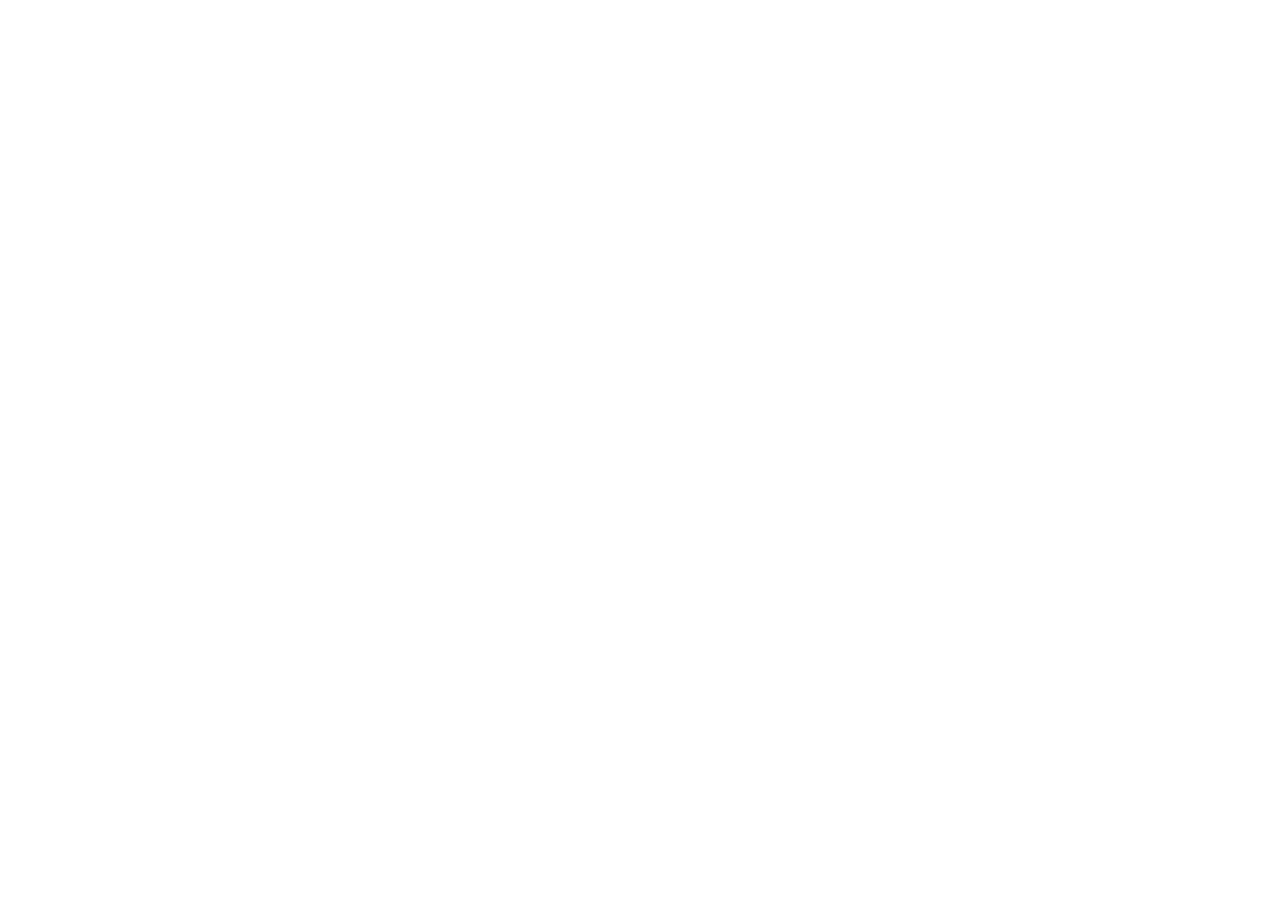
==== assembly-test-01/index.html @ 81d8437c "Build NIRARA Assembly Test 01 from real fragments" ====
<!doctype html>
<html lang="en">
<head>
  <meta charset="utf-8" />
  <meta name="viewport" content="width=device-width, initial-scale=1" />
  <title>NIRARA — Assembly Test 01</title>
  <link rel="stylesheet" href="./styles.css" />
</head>
<body>
  <main class="scene" aria-label="NIRARA assembly test 01 made from real public-domain and CC0 image fragments">
    <div class="base-materials" aria-hidden="true">
      <img class="base concrete" src="https://cdn.polyhaven.com/asset_img/primary/cracked_concrete.png?height=760&quality=95&v=bd50940c" alt="" />
      <img class="base cloth" src="https://upload.wikimedia.org/wikipedia/commons/1/13/ClothPack02.jpg" alt="" />
      <img class="base ruin" src="https://dl.polyhaven.org/file/ph-assets/HDRIs/extra/Backplates/roofless_ruins/jpg_pretty/IMG_0468.jpg" alt="" />
      <img class="base gravel" src="https://upload.wikimedia.org/wikipedia/commons/c/c6/Gray_Gravel_Rock_Texture_by_Photos_Public_Domain.jpg" alt="" />
    </div>

    <section class="dark-field" aria-hidden="true">
      <div class="mass mass-a"><img src="https://dl.polyhaven.org/file/ph-assets/HDRIs/extra/Backplates/roofless_ruins/jpg_pretty/IMG_0468.jpg" alt="" /></div>
      <div class="mass mass-b"><img src="https://upload.wikimedia.org/wikipedia/commons/d/df/Cracked_color_surface.jpg" alt="" /></div>
      <div class="mass mass-c"><img src="https://cdn.polyhaven.com/asset_img/primary/cracked_concrete.png?height=760&quality=95&v=bd50940c" alt="" /></div>
      <div class="mass mass-d"><img src="https://upload.wikimedia.org/wikipedia/commons/1/13/ClothPack02.jpg" alt="" /></div>
    </section>

    <section class="witness-field" aria-hidden="true">
      <div class="witness w1"><img src="https://upload.wikimedia.org/wikipedia/commons/1/17/China_doll_heads%2C_1750-1870_-_Fairbanks_Museum_and_Planetarium_-_DSC04299.JPG" alt="" /></div>
      <div class="witness w2"><img src="https://upload.wikimedia.org/wikipedia/commons/1/17/China_doll_heads%2C_1750-1870_-_Fairbanks_Museum_and_Planetarium_-_DSC04299.JPG" alt="" /></div>
      <div class="witness w3"><img src="https://upload.wikimedia.org/wikipedia/commons/1/17/China_doll_heads%2C_1750-1870_-_Fairbanks_Museum_and_Planetarium_-_DSC04299.JPG" alt="" /></div>
      <div class="witness w4"><img src="https://upload.wikimedia.org/wikipedia/commons/1/17/China_doll_heads%2C_1750-1870_-_Fairbanks_Museum_and_Planetarium_-_DSC04299.JPG" alt="" /></div>
      <div class="witness w5"><img src="https://upload.wikimedia.org/wikipedia/commons/1/17/China_doll_heads%2C_1750-1870_-_Fairbanks_Museum_and_Planetarium_-_DSC04299.JPG" alt="" /></div>
    </section>

    <section class="centre" aria-hidden="true">
      <img class="centre-frag cf1" src="https://upload.wikimedia.org/wikipedia/commons/1/13/ClothPack02.jpg" alt="" />
      <img class="centre-frag cf2" src="https://cdn.polyhaven.com/asset_img/primary/cracked_concrete.png?height=760&quality=95&v=bd50940c" alt="" />
      <img class="centre-frag cf3" src="https://upload.wikimedia.org/wikipedia/commons/c/c6/Gray_Gravel_Rock_Texture_by_Photos_Public_Domain.jpg" alt="" />
      <img class="centre-frag cf4" src="https://upload.wikimedia.org/wikipedia/commons/6/6e/Cloth_texture.jpg" alt="" />
      <span class="centre-shadow"></span>
    </section>

    <section class="cry-zone" aria-hidden="true">
      <div class="cry"><img src="https://collectionapi.metmuseum.org/api/collection/v1/iiif/207763/420149/main-image" alt="" /></div>
      <img class="cry-stain" src="https://upload.wikimedia.org/wikipedia/commons/e/e4/View_of_handyman_drip_art_wall_painting_closeup_on_section.JPG" alt="" />
    </section>

    <section class="colour-contamination" aria-hidden="true">
      <img class="paint p1" src="https://upload.wikimedia.org/wikipedia/commons/e/e4/View_of_handyman_drip_art_wall_painting_closeup_on_section.JPG" alt="" />
      <img class="paint p2" src="https://upload.wikimedia.org/wikipedia/commons/d/df/Cracked_color_surface.jpg" alt="" />
    </section>

    <div class="veil" aria-hidden="true"></div>
  </main>
</body>
</html>
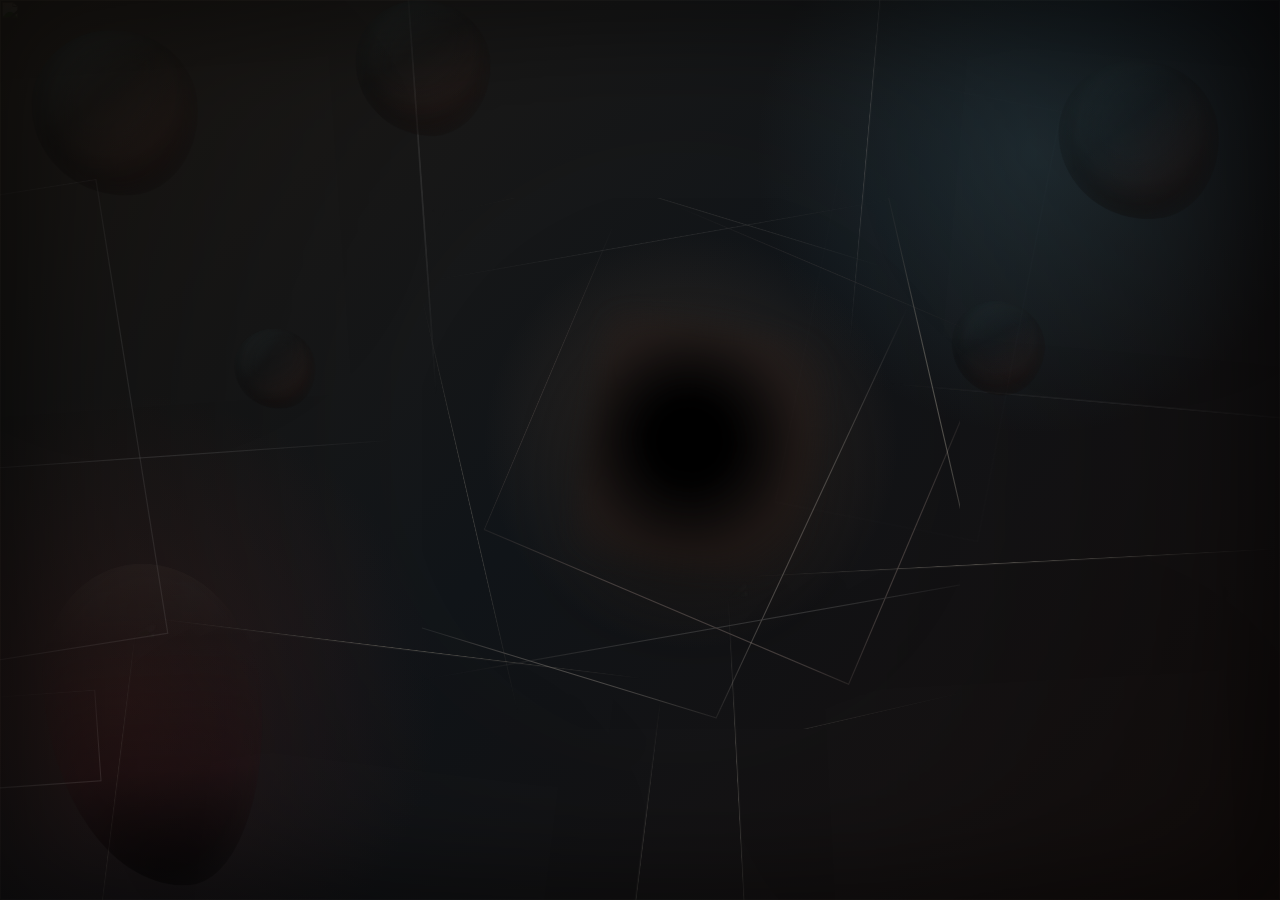
==== commit 0fc055db: "Add real folded-cloth fragment to NIRARA centre" ====
--- a/assembly-test-01/index.html
+++ b/assembly-test-01/index.html
@@ -34,7 +34,7 @@
       <img class="centre-frag cf1" src="https://upload.wikimedia.org/wikipedia/commons/1/13/ClothPack02.jpg" alt="" />
       <img class="centre-frag cf2" src="https://cdn.polyhaven.com/asset_img/primary/cracked_concrete.png?height=760&quality=95&v=bd50940c" alt="" />
       <img class="centre-frag cf3" src="https://upload.wikimedia.org/wikipedia/commons/c/c6/Gray_Gravel_Rock_Texture_by_Photos_Public_Domain.jpg" alt="" />
-      <img class="centre-frag cf4" src="https://upload.wikimedia.org/wikipedia/commons/6/6e/Cloth_texture.jpg" alt="" />
+      <img class="centre-frag cf4" src="https://upload.wikimedia.org/wikipedia/commons/6/6e/Cloth_texture.jpg" alt="" />\n      <div class="centre-frag cf5"><img src="https://upload.wikimedia.org/wikipedia/commons/1/17/China_doll_heads%2C_1750-1870_-_Fairbanks_Museum_and_Planetarium_-_DSC04299.JPG" alt="" /></div>
       <span class="centre-shadow"></span>
     </section>
 
--- a/assembly-test-01/styles.css
+++ b/assembly-test-01/styles.css
@@ -0,0 +1,280 @@
+*{box-sizing:border-box}
+html,body{margin:0;width:100%;height:100%;background:#0d0c0b}
+body{overflow:hidden}
+.scene{
+  position:relative;
+  width:100vw;height:100svh;overflow:hidden;isolation:isolate;
+  background:
+    radial-gradient(circle at 54% 49%,rgba(126,94,70,.34),transparent 25%),
+    radial-gradient(circle at 81% 17%,rgba(66,100,112,.34),transparent 22%),
+    radial-gradient(circle at 10% 78%,rgba(117,50,42,.28),transparent 23%),
+    linear-gradient(138deg,#211c17 0%,#111519 49%,#18100e 100%);
+}
+.base-materials,.dark-field,.witness-field,.centre,.cry-zone,.colour-contamination{position:absolute;inset:0}
+.base{position:absolute;width:100%;height:100%;object-fit:cover;pointer-events:none}
+.base.concrete{opacity:.24;mix-blend-mode:soft-light;filter:contrast(1.25) sepia(.18) brightness(1.05)}
+.base.cloth{opacity:.10;mix-blend-mode:screen;filter:contrast(1.45) sepia(.3);transform:scale(1.15) rotate(-4deg)}
+.base.ruin{opacity:.12;mix-blend-mode:soft-light;filter:saturate(.65) contrast(1.28) brightness(.88);transform:scale(1.10)}
+.base.gravel{opacity:.08;mix-blend-mode:overlay;filter:contrast(1.35);transform:scale(1.13)}
+
+.mass{position:absolute;overflow:hidden;filter:drop-shadow(0 25px 48px rgba(0,0,0,.52))}
+.mass img{width:100%;height:100%;object-fit:cover}
+.mass-a{left:-5%;top:2%;width:38%;height:49%;clip-path:polygon(4% 5%,86% 0,100% 28%,83% 54%,95% 100%,13% 91%,0 58%)}
+.mass-a img{object-position:15% 48%;filter:brightness(.62) saturate(.77) contrast(1.25) hue-rotate(5deg)}
+.mass-b{right:-4%;top:0;width:37%;height:46%;clip-path:polygon(15% 0,100% 8%,95% 75%,62% 92%,9% 100%,0 34%)}
+.mass-b img{object-position:65% 43%;filter:brightness(.52) saturate(.78) contrast(1.33) hue-rotate(338deg)}
+.mass-c{right:3%;bottom:-5%;width:40%;height:43%;clip-path:polygon(14% 5%,100% 0,92% 83%,70% 100%,0 85%,6% 30%)}
+.mass-c img{object-position:70% 58%;filter:brightness(.54) saturate(.72) contrast(1.38) sepia(.24)}
+.mass-d{left:15%;bottom:-7%;width:37%;height:36%;clip-path:polygon(0 12%,68% 0,100% 36%,89% 100%,12% 91%)}
+.mass-d img{object-position:40% 66%;filter:brightness(.53) contrast(1.5) sepia(.26)}
+
+.witness{
+  position:absolute;overflow:hidden;
+  width:clamp(92px,12vw,178px);aspect-ratio:1;
+  filter:drop-shadow(0 14px 24px rgba(0,0,0,.72));
+}
+.witness img{
+  position:absolute;
+  width:600%;height:auto;max-width:none;
+  filter:saturate(.65) contrast(1.23) brightness(.88) sepia(.10);
+}
+.w1{left:4%;top:5%;clip-path:polygon(14% 0,88% 4%,100% 78%,60% 100%,3% 82%,0 22%)}
+.w1 img{left:-58%;top:-16%}
+.w2{left:26%;top:0;transform:scale(.9) rotate(2deg);clip-path:polygon(8% 0,90% 0,100% 84%,46% 100%,0 73%)}
+.w2 img{left:-280%;top:-10%}
+.w3{right:7%;top:8%;transform:scale(1.03) rotate(-3deg);clip-path:polygon(10% 5%,83% 0,100% 35%,89% 100%,8% 91%,0 36%)}
+.w3 img{left:-463%;top:-102%}
+.w4{right:21%;top:31%;width:clamp(72px,8vw,120px);transform:rotate(4deg);clip-path:polygon(14% 0,100% 8%,90% 86%,19% 100%,0 45%)}
+.w4 img{left:-274%;top:-238%}
+.w5{left:19%;top:34%;width:clamp(66px,7vw,106px);transform:rotate(-5deg);clip-path:polygon(4% 7%,90% 0,100% 74%,64% 100%,0 84%)}
+.w5 img{left:-367%;top:-282%}
+.witness::after{
+  content:"";position:absolute;inset:0;
+  background:
+    radial-gradient(circle at 50% 40%,transparent 0 36%,rgba(12,11,10,.08) 58%,rgba(3,3,3,.62) 100%),
+    linear-gradient(160deg,rgba(167,194,195,.08),transparent 44%,rgba(135,57,49,.12));
+  mix-blend-mode:multiply;
+}
+
+.centre{
+  position:absolute;left:34%;top:24%;width:39%;height:55%;
+  filter:drop-shadow(0 35px 55px rgba(0,0,0,.72));
+}
+.centre-frag{position:absolute;object-fit:cover}
+.cf1{
+  left:-3%;top:8%;width:76%;height:84%;
+  transform:rotate(9deg) skewX(-6deg);
+  filter:brightness(.68) contrast(1.48) sepia(.24) hue-rotate(350deg);
+  mix-blend-mode:screen;opacity:.74;
+  clip-path:polygon(5% 8%,73% 0,100% 31%,74% 100%,18% 91%,0 48%);
+}
+.cf2{
+  left:20%;top:0;width:75%;height:91%;
+  transform:rotate(-7deg) scale(1.05);
+  filter:brightness(.62) saturate(.75) contrast(1.48) sepia(.29);
+  mix-blend-mode:overlay;opacity:.9;
+  clip-path:polygon(14% 0,92% 8%,100% 67%,54% 100%,0 78%,8% 24%);
+}
+.cf3{
+  left:28%;top:22%;width:68%;height:68%;
+  transform:rotate(15deg);
+  filter:brightness(.48) contrast(1.48) sepia(.42) hue-rotate(327deg);
+  mix-blend-mode:screen;opacity:.77;
+  clip-path:polygon(0 22%,48% 0,100% 19%,82% 88%,29% 100%,6% 69%);
+}
+.cf4{
+  left:2%;top:17%;width:90%;height:73%;
+  transform:rotate(-4deg) scale(1.05);
+  filter:brightness(.50) contrast(1.55) saturate(.7) hue-rotate(154deg);
+  mix-blend-mode:multiply;opacity:.58;
+  clip-path:polygon(10% 4%,80% 0,100% 44%,73% 100%,5% 88%,0 32%);
+}
+.centre-shadow{
+  position:absolute;left:29%;top:21%;width:39%;height:50%;
+  background:
+    radial-gradient(ellipse at 43% 47%,rgba(0,0,0,.95) 0 25%,rgba(18,11,10,.78) 43%,rgba(39,28,24,.25) 68%,transparent 100%);
+  transform:rotate(9deg);filter:blur(5px);mix-blend-mode:multiply;
+}
+.centre::after{
+  content:"";position:absolute;left:8%;top:9%;width:81%;height:82%;
+  border:1px solid rgba(232,205,170,.08);
+  clip-path:polygon(7% 10%,71% 0,100% 38%,76% 100%,16% 89%,0 47%);
+  box-shadow:inset 18px -12px 55px rgba(170,78,55,.11),0 0 38px rgba(126,163,166,.08);
+}
+
+.cry{
+  position:absolute;left:3.5%;bottom:1.5%;width:17%;height:36%;overflow:hidden;
+  clip-path:polygon(19% 0,82% 0,100% 79%,76% 100%,4% 91%,0 24%);
+  filter:drop-shadow(0 16px 28px rgba(0,0,0,.8));
+}
+.cry img{
+  width:100%;height:100%;object-fit:cover;object-position:51% 24%;transform:scale(1.12);
+  filter:saturate(.78) contrast(1.22) brightness(.84) sepia(.22) hue-rotate(340deg);
+}
+.cry::after{
+  content:"";position:absolute;inset:0;
+  background:linear-gradient(180deg,rgba(225,206,179,.05),transparent 24%,rgba(74,18,25,.18) 64%,rgba(0,0,0,.54) 100%);
+  mix-blend-mode:multiply;
+}
+.cry-stain{
+  position:absolute;left:-2%;bottom:-8%;width:32%;height:32%;
+  object-fit:cover;object-position:59% 57%;
+  filter:saturate(1.2) contrast(1.22) brightness(.82);
+  mix-blend-mode:screen;opacity:.28;transform:rotate(-4deg);
+  clip-path:polygon(0 8%,92% 0,100% 61%,64% 100%,0 87%);
+}
+
+.paint{position:absolute;object-fit:cover;pointer-events:none}
+.p1{
+  left:-3%;top:23%;width:39%;height:67%;object-position:21% 45%;
+  opacity:.20;mix-blend-mode:screen;
+  filter:saturate(1.05) brightness(.83) contrast(1.08);
+  transform:rotate(-3deg);
+  clip-path:polygon(0 7%,79% 0,100% 26%,87% 78%,24% 100%,0 83%);
+}
+.p2{
+  right:-2%;top:17%;width:38%;height:66%;object-position:50% 45%;
+  opacity:.28;mix-blend-mode:overlay;
+  filter:saturate(.95) contrast(1.25) brightness(.78);
+  transform:rotate(5deg);
+  clip-path:polygon(21% 0,100% 4%,100% 100%,0 88%,7% 27%);
+}
+
+.veil{
+  position:absolute;inset:0;z-index:40;pointer-events:none;
+  background:
+    radial-gradient(circle at 8% 84%,rgba(176,93,65,.12),transparent 15%),
+    radial-gradient(circle at 53% 49%,transparent 0 22%,rgba(0,0,0,.07) 47%,rgba(0,0,0,.24) 83%),
+    linear-gradient(90deg,rgba(5,9,11,.14),transparent 31%,transparent 68%,rgba(17,7,5,.15));
+  box-shadow:inset 0 0 95px 24px rgba(0,0,0,.42);
+  mix-blend-mode:multiply;
+}
+
+@media(max-width:760px){
+  .witness{width:22vw}.w1{left:1%}.w2{left:30%}.w3{right:1%}
+  .w4{right:10%;top:35%;width:15vw}.w5{left:19%;top:39%;width:14vw}
+  .centre{left:26%;top:30%;width:55%;height:43%}
+  .cry{width:25%;height:30%}
+  .mass-a{width:48%}.mass-b{width:46%}.mass-c{width:48%}.mass-d{width:46%}
+}
+
+/* PASS 03 — DESTROY SOURCE BOUNDARIES */
+.mass{
+  clip-path:none!important;
+  -webkit-mask-image:radial-gradient(ellipse at 50% 48%,#000 0 52%,rgba(0,0,0,.92) 61%,rgba(0,0,0,.35) 76%,transparent 92%);
+  mask-image:radial-gradient(ellipse at 50% 48%,#000 0 52%,rgba(0,0,0,.92) 61%,rgba(0,0,0,.35) 76%,transparent 92%);
+}
+.mass-a{transform:rotate(-4deg) scale(1.16);left:-8%;top:-2%}
+.mass-b{transform:rotate(5deg) scale(1.13);right:-7%;top:-4%}
+.mass-c{transform:rotate(-3deg) scale(1.12);right:0;bottom:-8%}
+.mass-d{transform:rotate(7deg) scale(1.12);left:11%;bottom:-10%}
+
+.witness{
+  clip-path:none!important;
+  border-radius:48% 52% 43% 57% / 45% 48% 52% 55%;
+  -webkit-mask-image:radial-gradient(ellipse at 50% 45%,#000 0 45%,rgba(0,0,0,.9) 58%,rgba(0,0,0,.25) 76%,transparent 91%);
+  mask-image:radial-gradient(ellipse at 50% 45%,#000 0 45%,rgba(0,0,0,.9) 58%,rgba(0,0,0,.25) 76%,transparent 91%);
+}
+.witness::before{
+  content:"";position:absolute;inset:-18%;z-index:2;pointer-events:none;
+  background-image:url("https://cdn.polyhaven.com/asset_img/primary/cracked_concrete.png?height=760&quality=95&v=bd50940c");
+  background-size:cover;
+  opacity:.26;
+  mix-blend-mode:multiply;
+  filter:contrast(1.4) sepia(.2);
+}
+.witness::after{
+  z-index:3;
+  background:
+    radial-gradient(circle at 50% 39%,transparent 0 27%,rgba(14,12,10,.08) 46%,rgba(5,5,5,.74) 88%),
+    linear-gradient(145deg,rgba(71,113,121,.16),transparent 41%,rgba(136,64,47,.19));
+  mix-blend-mode:multiply;
+}
+.w1{left:3%;top:4%;transform:rotate(-4deg) scale(1.08)}
+.w2{left:27%;top:-1%;transform:rotate(3deg) scale(.88)}
+.w3{right:5%;top:7%;transform:rotate(-5deg) scale(1.04)}
+.w4{right:18%;top:33%;transform:rotate(8deg) scale(.92)}
+.w5{left:18%;top:36%;transform:rotate(-8deg) scale(.9)}
+
+.centre{
+  left:33%;top:22%;width:42%;height:59%;
+  -webkit-mask-image:radial-gradient(ellipse at 51% 51%,#000 0 51%,rgba(0,0,0,.95) 61%,rgba(0,0,0,.32) 79%,transparent 96%);
+  mask-image:radial-gradient(ellipse at 51% 51%,#000 0 51%,rgba(0,0,0,.95) 61%,rgba(0,0,0,.32) 79%,transparent 96%);
+}
+.centre-frag{clip-path:none!important}
+.cf1{
+  left:-8%;top:5%;width:88%;height:90%;
+  transform:rotate(17deg) skewX(-8deg) scale(1.12);
+  opacity:.62;
+  -webkit-mask-image:radial-gradient(ellipse at 46% 54%,#000 0 44%,transparent 83%);
+  mask-image:radial-gradient(ellipse at 46% 54%,#000 0 44%,transparent 83%);
+}
+.cf2{
+  left:12%;top:-3%;width:90%;height:100%;
+  transform:rotate(-13deg) scale(1.10);
+  opacity:.87;
+  -webkit-mask-image:radial-gradient(ellipse at 51% 48%,#000 0 48%,transparent 88%);
+  mask-image:radial-gradient(ellipse at 51% 48%,#000 0 48%,transparent 88%);
+}
+.cf3{
+  left:22%;top:16%;width:82%;height:80%;
+  transform:rotate(23deg) scale(1.10);
+  opacity:.69;
+  -webkit-mask-image:radial-gradient(ellipse at 47% 52%,#000 0 46%,transparent 85%);
+  mask-image:radial-gradient(ellipse at 47% 52%,#000 0 46%,transparent 85%);
+}
+.cf4{
+  left:-3%;top:12%;width:101%;height:82%;
+  transform:rotate(-10deg) scale(1.10);
+  opacity:.54;
+  -webkit-mask-image:radial-gradient(ellipse at 56% 48%,#000 0 48%,transparent 88%);
+  mask-image:radial-gradient(ellipse at 56% 48%,#000 0 48%,transparent 88%);
+}
+.centre-shadow{
+  left:31%;top:24%;width:42%;height:46%;
+  filter:blur(11px);
+  background:radial-gradient(ellipse at 44% 48%,#000 0 22%,rgba(10,8,8,.89) 38%,rgba(45,29,24,.35) 64%,transparent 91%);
+}
+.centre::after{display:none}
+
+.cry{
+  clip-path:none!important;
+  border-radius:46% 54% 38% 62% / 35% 44% 56% 65%;
+  -webkit-mask-image:radial-gradient(ellipse at 50% 48%,#000 0 50%,rgba(0,0,0,.92) 63%,transparent 93%);
+  mask-image:radial-gradient(ellipse at 50% 48%,#000 0 50%,rgba(0,0,0,.92) 63%,transparent 93%);
+  transform:rotate(-3deg);
+}
+.cry::before{
+  content:"";position:absolute;inset:-8%;z-index:2;pointer-events:none;
+  background-image:url("https://upload.wikimedia.org/wikipedia/commons/e/e4/View_of_handyman_drip_art_wall_painting_closeup_on_section.JPG");
+  background-size:cover;background-position:22% 61%;
+  opacity:.20;mix-blend-mode:overlay;filter:saturate(.8) contrast(1.3);
+}
+.cry::after{z-index:3}
+.cry-stain{
+  clip-path:none!important;
+  -webkit-mask-image:radial-gradient(ellipse at 46% 54%,#000 0 44%,transparent 88%);
+  mask-image:radial-gradient(ellipse at 46% 54%,#000 0 44%,transparent 88%);
+  opacity:.24;
+}
+
+.p1,.p2{
+  clip-path:none!important;
+  -webkit-mask-image:radial-gradient(ellipse at 50% 50%,#000 0 42%,rgba(0,0,0,.7) 61%,transparent 91%);
+  mask-image:radial-gradient(ellipse at 50% 50%,#000 0 42%,rgba(0,0,0,.7) 61%,transparent 91%);
+}
+.p1{opacity:.17;transform:rotate(-9deg) scale(1.14)}
+.p2{opacity:.22;transform:rotate(11deg) scale(1.12)}
+
+.scene::after{
+  content:"";position:absolute;inset:0;z-index:35;pointer-events:none;
+  background-image:
+    url("https://upload.wikimedia.org/wikipedia/commons/1/13/ClothPack02.jpg"),
+    url("https://cdn.polyhaven.com/asset_img/primary/cracked_concrete.png?height=760&quality=95&v=bd50940c");
+  background-size:78% auto,92% auto;
+  background-position:16% 47%,72% 52%;
+  background-repeat:no-repeat;
+  opacity:.075;
+  mix-blend-mode:screen;
+  filter:contrast(1.5) sepia(.25);
+}
